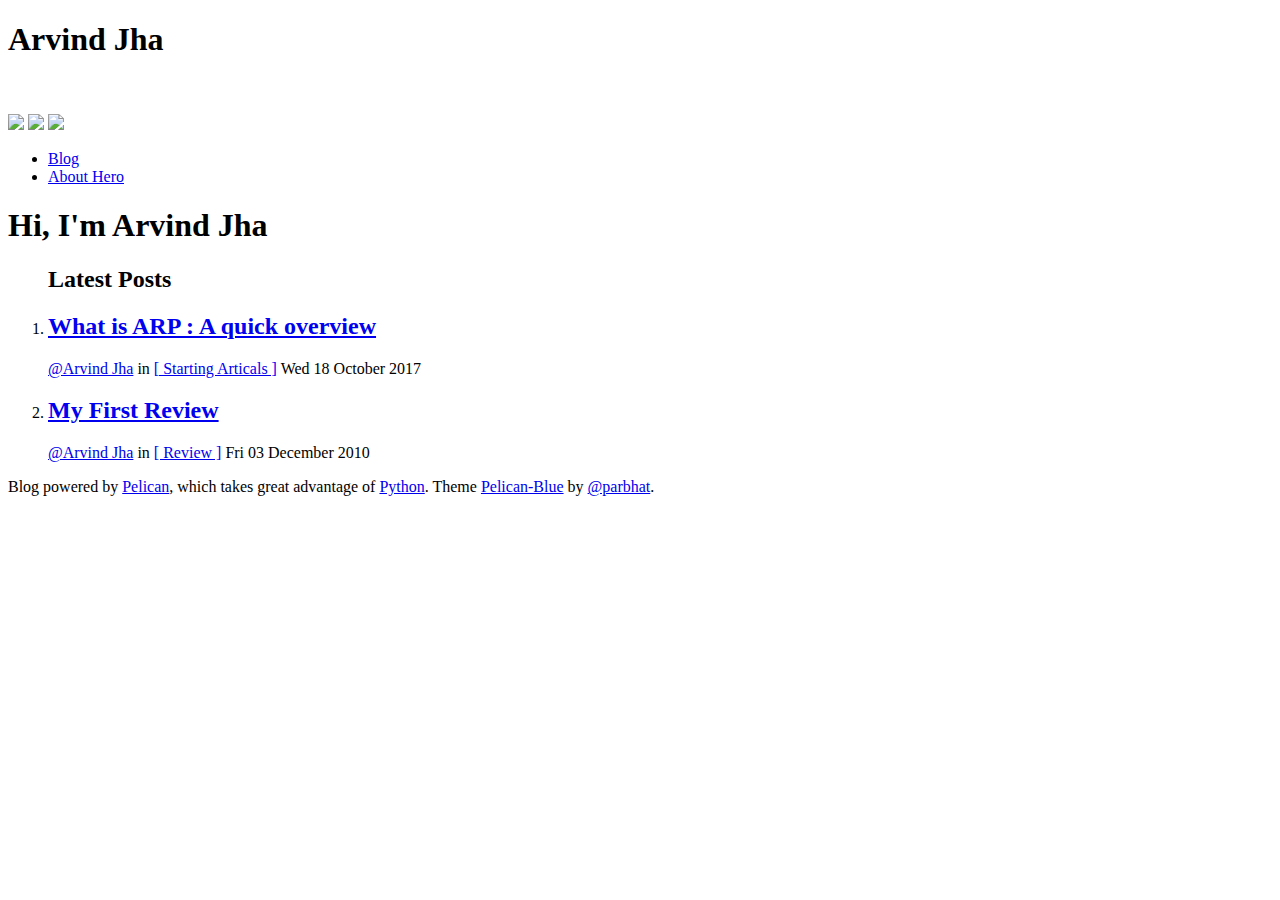
==== index.html @ 3a920cb3 "Update documentation" ====
<!doctype html>
<html lang="en" itemscope itemtype="http://schema.org/Person">
<head>
            <meta charset="utf-8">
        <!-- Site Meta Data -->
        <title> Arvind Jha |  </title>
        <meta name="viewport" content="width=device-width, initial-scale=1">
        <meta name="description" content="">
        <meta name="author" content="Arvind Jha">

        <link rel="shortcut icon" href="">

        <!-- schema.org -->
        <meta itemprop="name" content="Arvind Jha">
        <meta itemprop="image" content="">
        <meta itemprop="description" content="">

        <link href='https://fonts.googleapis.com/css?family=Open+Sans:400,600,700' rel='stylesheet' type='text/css'>
        <!-- Style Meta Data -->
        <link rel="stylesheet" href="http://localhost:8000/theme/css/style.css" type="text/css"/>
        <link rel="stylesheet" href="http://localhost:8000/theme/css/pygments.css" type="text/css"/>

        <!-- Feed Meta Data -->

        <!-- Twitter Feed -->
        <meta name="twitter:card" content="summary">
        <meta name="twitter:site" content="">
        <meta name="twitter:image" content="">

    <meta name="twitter:creator" content="">
    <meta name="twitter:url" content="http://localhost:8000">
    <meta name="twitter:title" content="Arvind Jha">
    <meta name="twitter:description" content="">

    <!-- Facebook Meta Data -->
    <meta property="og:title" content="Arvind Jha"/>
    <meta property="og:description" content=""/>
    <meta property="og:image" content=""/>
</head>

<body>
<!-- Sidebar -->
<aside>
    <!--<center><a href="http://localhost:8000"><img id="avatar" src=""></a></center>-->
    <h1>Arvind Jha</h1>
    <br>


    <p class="social">
                <a href="https://www.linkedin.com/in/arvind-jha-8123a8121" target="_blank"><img
                        src="http://localhost:8000/theme/images/icons/linkedin.png"></a>
                <a href="https://github.com/kodevyas" target="_blank"><img
                        src="http://localhost:8000/theme/images/icons/github.png"></a>
                <a href="mailto:arvindjha683@gmail.com" target="_blank"><img
                        src="http://localhost:8000/theme/images/icons/mail-s.png"></a>
    </p>


    <nav class="nav">
        <ul class="list-bare">

                <li><a class="nav__link" href="http://localhost:8000">Blog</a></li>

                    <li><a class="nav__link" href="http://localhost:8000/pages/about-hero.html">About Hero</a></li>

        </ul>
    </nav>


<!--
        <h2>Categories</h2>
        <ul class="navbar">
                <li><a
                        href="http://localhost:8000/category/review.html">Review</a></li>
                <li><a
                        href="http://localhost:8000/category/starting-articals.html">Starting Articals</a></li>
        </ul>

        <h2 class="blog_roll_link"><br/>BLOGROLLS</h2>
        <ul class="navbar">
                <li><a href="http://getpelican.com/">Pelican</a></li>
                <li><a href="http://python.org/">Python.org</a></li>
                <li><a href="http://jinja.pocoo.org/">Jinja2</a></li>
                <li><a href="#">You can modify those links in your config file</a></li>
        </ul>
-->
</aside>

<!-- Content -->
<article>
    <h1 class="title">Hi, I'm Arvind Jha</h1>
        <ol>
<h2 class="latest">Latest Posts</h2>                <li class="post_list"><p class="post_entry">
                    <h2 class="post_title"><a href="http://localhost:8000/what-is-arp-a-quick-overview.html" rel="bookmark"
                                              title="Permalink to What is ARP : A quick overview">What is ARP : A quick overview</a>
                    </h2>
                    <a href="http://localhost:8000/author/arvind-jha.html">@Arvind Jha</a>
                    <span> in </span>
                    <span class="post_category"><a href="http://localhost:8000/category/starting-articals.html" rel="bookmark"
                                                   title="Permalink to Starting Articals">[ Starting Articals ]</a></span>
                    <span class="post_date">Wed 18 October 2017</span>
                </li>
                <li class="post_list"><p class="post_entry">
                    <h2 class="post_title"><a href="http://localhost:8000/my-first-review.html" rel="bookmark"
                                              title="Permalink to My First Review">My First Review</a>
                    </h2>
                    <a href="http://localhost:8000/author/arvind-jha.html">@Arvind Jha</a>
                    <span> in </span>
                    <span class="post_category"><a href="http://localhost:8000/category/review.html" rel="bookmark"
                                                   title="Permalink to Review">[ Review ]</a></span>
                    <span class="post_date">Fri 03 December 2010</span>
                </li>
        </ol>


</article>

<!-- Footer -->
    <footer>
        <p>
            Blog powered by <a href="http://getpelican.com/">Pelican</a>,
            which takes great advantage of <a href="http://python.org">Python</a>.
            Theme <a href="https://github.com/parbhat/pelican-blue">Pelican-Blue</a> by <a
                href="https://parbhatpuri.com/">@parbhat</a>.
        </p>
    </footer>


</body>
</html>
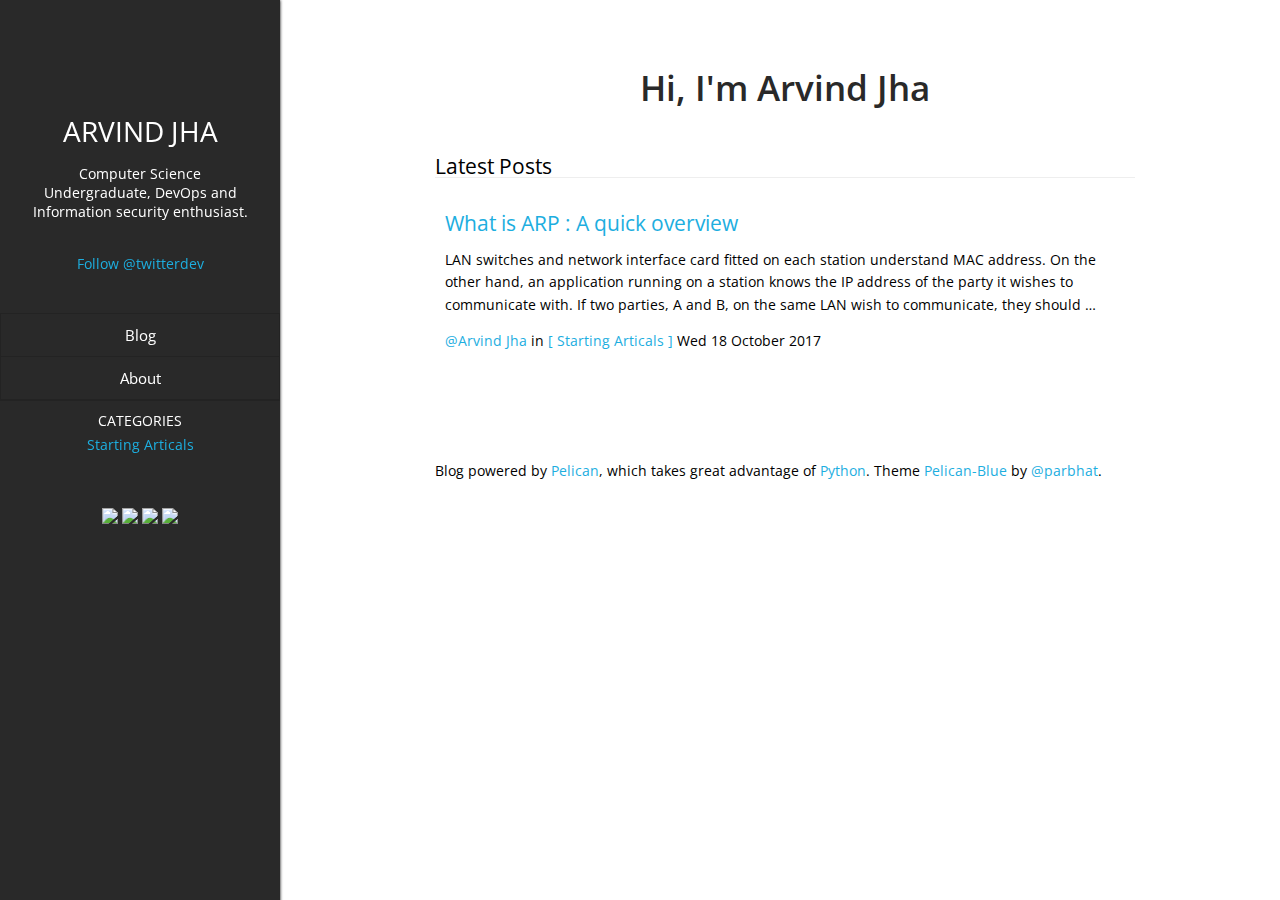
==== commit 18332e7c: "Update documentation" ====
--- a/index.html
+++ b/index.html
@@ -3,7 +3,7 @@
 <head>
             <meta charset="utf-8">
         <!-- Site Meta Data -->
-        <title> Arvind Jha |  </title>
+        <title> Arvind Jha | Computer Science Undergraduate, DevOps and Information security enthusiast. </title>
         <meta name="viewport" content="width=device-width, initial-scale=1">
         <meta name="description" content="">
         <meta name="author" content="Arvind Jha">
@@ -17,73 +17,95 @@
 
         <link href='https://fonts.googleapis.com/css?family=Open+Sans:400,600,700' rel='stylesheet' type='text/css'>
         <!-- Style Meta Data -->
-        <link rel="stylesheet" href="http://localhost:8000/theme/css/style.css" type="text/css"/>
-        <link rel="stylesheet" href="http://localhost:8000/theme/css/pygments.css" type="text/css"/>
+        <link rel="stylesheet" href="https://kodevyas.github.io/theme/css/style.css" type="text/css"/>
+        <link rel="stylesheet" href="https://kodevyas.github.io/theme/css/pygments.css" type="text/css"/>
 
         <!-- Feed Meta Data -->
 
         <!-- Twitter Feed -->
         <meta name="twitter:card" content="summary">
-        <meta name="twitter:site" content="">
+        <meta name="twitter:site" content="arvindjha683">
         <meta name="twitter:image" content="">
 
-    <meta name="twitter:creator" content="">
-    <meta name="twitter:url" content="http://localhost:8000">
+    <meta name="twitter:creator" content="arvindjha683">
+    <meta name="twitter:url" content="https://kodevyas.github.io">
     <meta name="twitter:title" content="Arvind Jha">
-    <meta name="twitter:description" content="">
+    <meta name="twitter:description" content="Computer Science Undergraduate, DevOps and Information security enthusiast.">
 
     <!-- Facebook Meta Data -->
     <meta property="og:title" content="Arvind Jha"/>
-    <meta property="og:description" content=""/>
+    <meta property="og:description" content="Computer Science Undergraduate, DevOps and Information security enthusiast."/>
     <meta property="og:image" content=""/>
 </head>
 
 <body>
 <!-- Sidebar -->
 <aside>
-    <!--<center><a href="http://localhost:8000"><img id="avatar" src=""></a></center>-->
+    <!--<center><a href="https://kodevyas.github.io"><img id="avatar" src=""></a></center>-->
     <h1>Arvind Jha</h1>
+        <p>Computer Science Undergraduate, DevOps and Information security enthusiast.</p>
     <br>
 
-
-    <p class="social">
-                <a href="https://www.linkedin.com/in/arvind-jha-8123a8121" target="_blank"><img
-                        src="http://localhost:8000/theme/images/icons/linkedin.png"></a>
-                <a href="https://github.com/kodevyas" target="_blank"><img
-                        src="http://localhost:8000/theme/images/icons/github.png"></a>
-                <a href="mailto:arvindjha683@gmail.com" target="_blank"><img
-                        src="http://localhost:8000/theme/images/icons/mail-s.png"></a>
-    </p>
+        <a class="twitter-follow-button"
+           href="https://twitter.com/arvindjha683"
+           data-show-count="false"
+           data-lang="en">
+            Follow @twitterdev
+        </a>
+        <script type="text/javascript">
+            window.twttr = (function (d, s, id) {
+                var t, js, fjs = d.getElementsByTagName(s)[0];
+                if (d.getElementById(id)) return;
+                js = d.createElement(s);
+                js.id = id;
+                js.src = "https://platform.twitter.com/widgets.js";
+                fjs.parentNode.insertBefore(js, fjs);
+                return window.twttr || (t = {
+                        _e: [], ready: function (f) {
+                            t._e.push(f)
+                        }
+                    });
+            }(document, "script", "twitter-wjs"));
+        </script>
 
 
     <nav class="nav">
         <ul class="list-bare">
 
-                <li><a class="nav__link" href="http://localhost:8000">Blog</a></li>
+                <li><a class="nav__link" href="https://kodevyas.github.io">Blog</a></li>
 
-                    <li><a class="nav__link" href="http://localhost:8000/pages/about-hero.html">About Hero</a></li>
+                    <li><a class="nav__link" href="https://kodevyas.github.io/pages/about.html">About</a></li>
 
         </ul>
     </nav>
 
-
-<!--
         <h2>Categories</h2>
         <ul class="navbar">
                 <li><a
-                        href="http://localhost:8000/category/review.html">Review</a></li>
-                <li><a
-                        href="http://localhost:8000/category/starting-articals.html">Starting Articals</a></li>
+                        href="https://kodevyas.github.io/category/starting-articals.html">Starting Articals</a></li>
         </ul>
 
-        <h2 class="blog_roll_link"><br/>BLOGROLLS</h2>
+    <!--        <h2 class="blog_roll_link"><br/>BLOGROLLS</h2>
         <ul class="navbar">
                 <li><a href="http://getpelican.com/">Pelican</a></li>
                 <li><a href="http://python.org/">Python.org</a></li>
                 <li><a href="http://jinja.pocoo.org/">Jinja2</a></li>
                 <li><a href="#">You can modify those links in your config file</a></li>
         </ul>
--->
+ -->
+
+    <p class="social">
+                <a href="https://www.linkedin.com/in/arvind-jha-8123a8121" target="_blank"><img
+                        src="https://kodevyas.github.io/theme/images/icons/linkedin.png"></a>
+                <a href="https://github.com/kodevyas" target="_blank"><img
+                        src="https://kodevyas.github.io/theme/images/icons/github.png"></a>
+                <a href="mailto:arvindjha683@gmail.com" target="_blank"><img
+                        src="https://kodevyas.github.io/theme/images/icons/mail-s.png"></a>
+                <a href="https://twitter.com/arvindjha683" target="_blank"><img
+                        src="https://kodevyas.github.io/theme/images/icons/twitter.png"></a>
+    </p>
+
+
 </aside>
 
 <!-- Content -->
@@ -91,24 +113,15 @@
     <h1 class="title">Hi, I'm Arvind Jha</h1>
         <ol>
 <h2 class="latest">Latest Posts</h2>                <li class="post_list"><p class="post_entry">
-                    <h2 class="post_title"><a href="http://localhost:8000/what-is-arp-a-quick-overview.html" rel="bookmark"
+                    <h2 class="post_title"><a href="https://kodevyas.github.io/what-is-arp-a-quick-overview.html" rel="bookmark"
                                               title="Permalink to What is ARP : A quick overview">What is ARP : A quick overview</a>
                     </h2>
-                    <a href="http://localhost:8000/author/arvind-jha.html">@Arvind Jha</a>
+                        <p><p>LAN switches and network interface card fitted on each station understand MAC address. On the other hand, an application running on a station knows the IP address of the party it wishes to communicate with. If two parties, A and B, on the same LAN wish to communicate, they should …</p></p>
+                    <a href="https://kodevyas.github.io/author/arvind-jha.html">@Arvind Jha</a>
                     <span> in </span>
-                    <span class="post_category"><a href="http://localhost:8000/category/starting-articals.html" rel="bookmark"
+                    <span class="post_category"><a href="https://kodevyas.github.io/category/starting-articals.html" rel="bookmark"
                                                    title="Permalink to Starting Articals">[ Starting Articals ]</a></span>
                     <span class="post_date">Wed 18 October 2017</span>
-                </li>
-                <li class="post_list"><p class="post_entry">
-                    <h2 class="post_title"><a href="http://localhost:8000/my-first-review.html" rel="bookmark"
-                                              title="Permalink to My First Review">My First Review</a>
-                    </h2>
-                    <a href="http://localhost:8000/author/arvind-jha.html">@Arvind Jha</a>
-                    <span> in </span>
-                    <span class="post_category"><a href="http://localhost:8000/category/review.html" rel="bookmark"
-                                                   title="Permalink to Review">[ Review ]</a></span>
-                    <span class="post_date">Fri 03 December 2010</span>
                 </li>
         </ol>
 
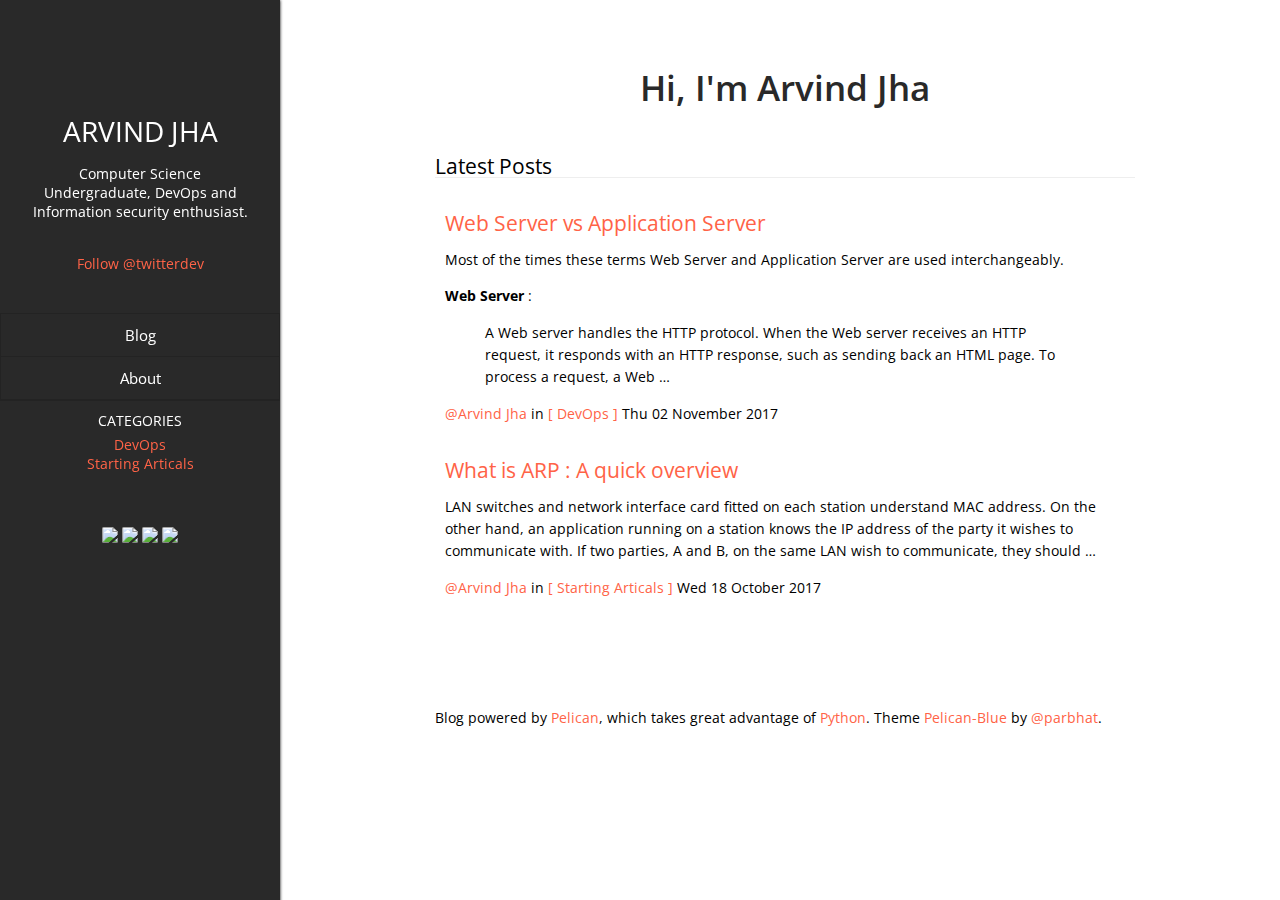
==== commit 565b09bb: "Update documentation" ====
--- a/index.html
+++ b/index.html
@@ -82,6 +82,8 @@
         <h2>Categories</h2>
         <ul class="navbar">
                 <li><a
+                        href="https://kodevyas.github.io/category/devops.html">DevOps</a></li>
+                <li><a
                         href="https://kodevyas.github.io/category/starting-articals.html">Starting Articals</a></li>
         </ul>
 
@@ -113,6 +115,20 @@
     <h1 class="title">Hi, I'm Arvind Jha</h1>
         <ol>
 <h2 class="latest">Latest Posts</h2>                <li class="post_list"><p class="post_entry">
+                    <h2 class="post_title"><a href="https://kodevyas.github.io/web-server-vs-application-server.html" rel="bookmark"
+                                              title="Permalink to Web Server vs Application Server">Web Server vs Application Server</a>
+                    </h2>
+                        <p><p>Most of the times these terms Web Server and Application Server are used interchangeably.</p>
+<p><strong>Web Server</strong> :</p>
+<blockquote>
+<p>A Web server handles the HTTP protocol. When the Web server receives an HTTP request, it responds with an HTTP response, such as sending back an HTML page. To process a request, a Web …</p></blockquote></p>
+                    <a href="https://kodevyas.github.io/author/arvind-jha.html">@Arvind Jha</a>
+                    <span> in </span>
+                    <span class="post_category"><a href="https://kodevyas.github.io/category/devops.html" rel="bookmark"
+                                                   title="Permalink to DevOps">[ DevOps ]</a></span>
+                    <span class="post_date">Thu 02 November 2017</span>
+                </li>
+                <li class="post_list"><p class="post_entry">
                     <h2 class="post_title"><a href="https://kodevyas.github.io/what-is-arp-a-quick-overview.html" rel="bookmark"
                                               title="Permalink to What is ARP : A quick overview">What is ARP : A quick overview</a>
                     </h2>
